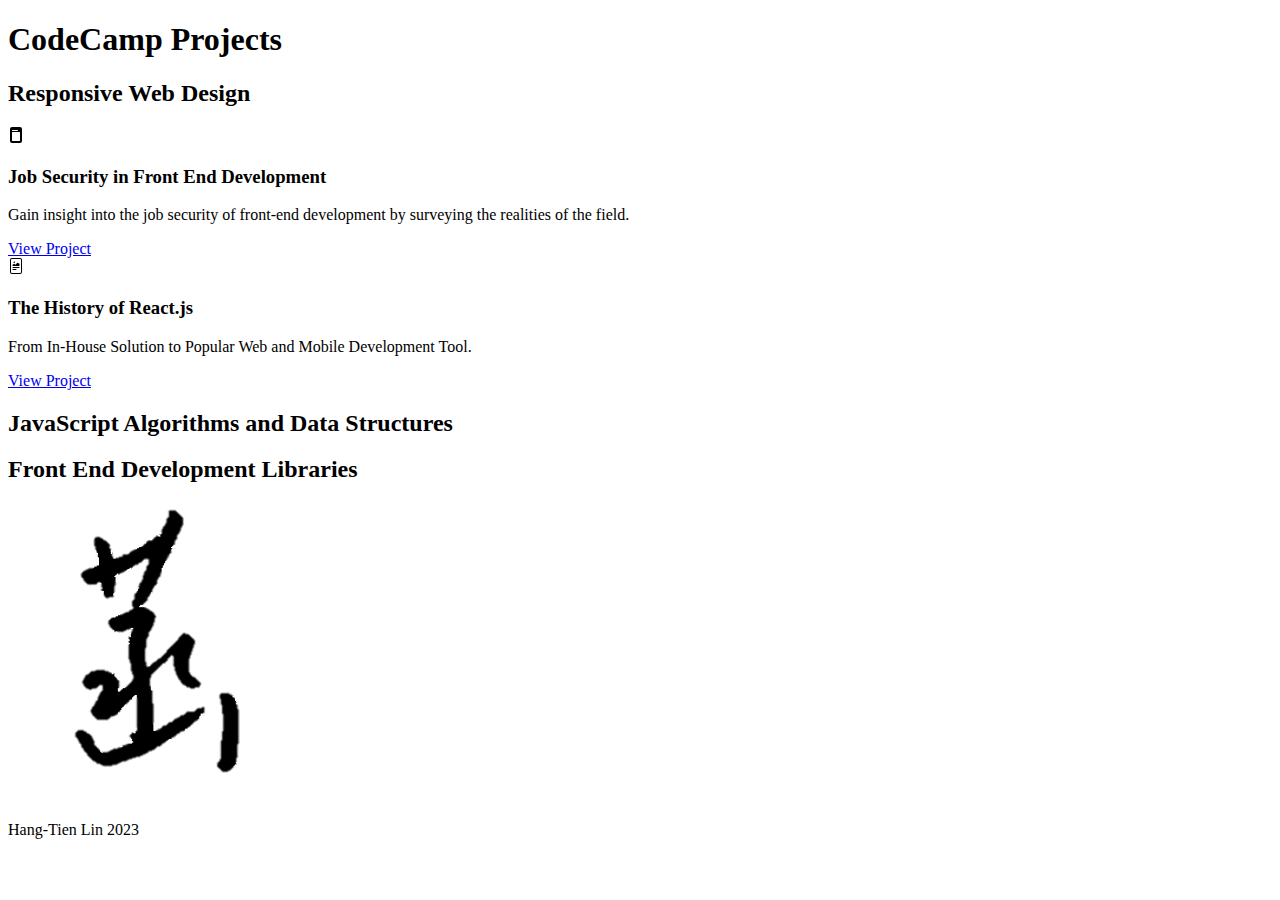
==== index.html @ a5cdaba2 "Add files via upload" ====
<!doctype html>
<html lang="en">
  <head>
    <meta charset="utf-8">
    <meta name="viewport" content="width=device-width, initial-scale=1">
    <meta name="description" content="">
    <meta name="author" content="Hang-Tien Lin">
    <title>CodeCamp Projects</title>
    <link href="CSS/bootstrap.min.css" rel="stylesheet">
    <link href="CSS/index-styles.css" rel="stylesheet">
  </head>
  <body>
    <!-- Bootstrap Icons: https://icons.getbootstrap.com/-->
    <svg xmlns="http://www.w3.org/2000/svg" style="display: none;">
      <symbol id="file-rich-text" viewBox="0 0 16 16">
        <path d="M7 4.25a.75.75 0 1 1-1.5 0 .75.75 0 0 1 1.5 0zm-.861 1.542 1.33.886 1.854-1.855a.25.25 0 0 1 .289-.047l1.888.974V7.5a.5.5 0 0 1-.5.5H5a.5.5 0 0 1-.5-.5V7s1.54-1.274 1.639-1.208zM5 9a.5.5 0 0 0 0 1h6a.5.5 0 0 0 0-1H5zm0 2a.5.5 0 0 0 0 1h3a.5.5 0 0 0 0-1H5z"/>
        <path d="M2 2a2 2 0 0 1 2-2h8a2 2 0 0 1 2 2v12a2 2 0 0 1-2 2H4a2 2 0 0 1-2-2V2zm10-1H4a1 1 0 0 0-1 1v12a1 1 0 0 0 1 1h8a1 1 0 0 0 1-1V2a1 1 0 0 0-1-1z"/>
      </symbol>
      <symbol id="file-post-fill" viewBox="0 0 16 16">
        <path d="M12 0H4a2 2 0 0 0-2 2v12a2 2 0 0 0 2 2h8a2 2 0 0 0 2-2V2a2 2 0 0 0-2-2zM4.5 3h5a.5.5 0 0 1 0 1h-5a.5.5 0 0 1 0-1zm0 2h7a.5.5 0 0 1 .5.5v8a.5.5 0 0 1-.5.5h-7a.5.5 0 0 1-.5-.5v-8a.5.5 0 0 1 .5-.5z"/>
      </symbol>
    </svg>
  <main>
    <h1 class="visually-hidden">CodeCamp Projects</h1>

    <div class="b-example-divider"></div>

    <div class="container px-4 py-5" id="hanging-icons">
      <h2 class="pb-2 border-bottom">Responsive Web Design</h2>
      <div class="row g-4 py-5 row-cols-1 row-cols-lg-3">
        <div class="col d-flex align-items-start">
          <div class="icon-square text-bg-light d-inline-flex align-items-center justify-content-center fs-4 flex-shrink-0 me-3">
            <svg class="bi" width="1em" height="1em"><use xlink:href="#file-post-fill"/></svg>
          </div>
          <div>
            <h3 class="fs-2">Job Security in Front End Development</h3>
            <p>Gain insight into the job security of front-end development by surveying the realities of the field.</p>
            <a href="jobsecurity-frontenddev.html" class="btn btn-secondary" target="_blank">
              View Project
            </a>
          </div>
        </div>
        <div class="col d-flex align-items-start">
          <div class="icon-square text-bg-light d-inline-flex align-items-center justify-content-center fs-4 flex-shrink-0 me-3">
            <svg class="bi" width="1em" height="1em"><use xlink:href="#file-rich-text"/></svg>
          </div>
          <div>
            <h3 class="fs-2">The History of React.js</h3>
            <p>From In-House Solution to Popular Web and Mobile Development Tool.</p>
            <a href="react-history.html" class="btn btn-secondary" target="_blank">
              View Project
            </a>
          </div>
        </div>
      </div>
    </div>

    <div class="b-example-divider"></div>

    <div class="container px-4 py-5" id="hanging-icons">
      <h2 class="pb-2 border-bottom">JavaScript Algorithms and Data Structures</h2>
      <div class="row g-4 py-5 row-cols-1 row-cols-lg-3">

      </div>
    </div>

    <div class="b-example-divider"></div>

    <div class="container px-4 py-5" id="hanging-icons">
      <h2 class="pb-2 border-bottom">Front End Development Libraries</h2>
      <div class="row g-4 py-5 row-cols-1 row-cols-lg-3">

      </div>
    </div>

    <div class="b-example-divider"></div>
    <footer> 
      <div class="box">
      <a href="https://htlin.me/" target="_blank">
      <img class="htlicon" src="images/faviconhtl.png">
      </a>
      <br><br>
      <p>Hang-Tien Lin 2023</p>
      </div>
    </footer>
  </main>

  <!--JS-->
  <script src="js/bootstrap.bundle.min.js"></script>    
  </body>
</html>
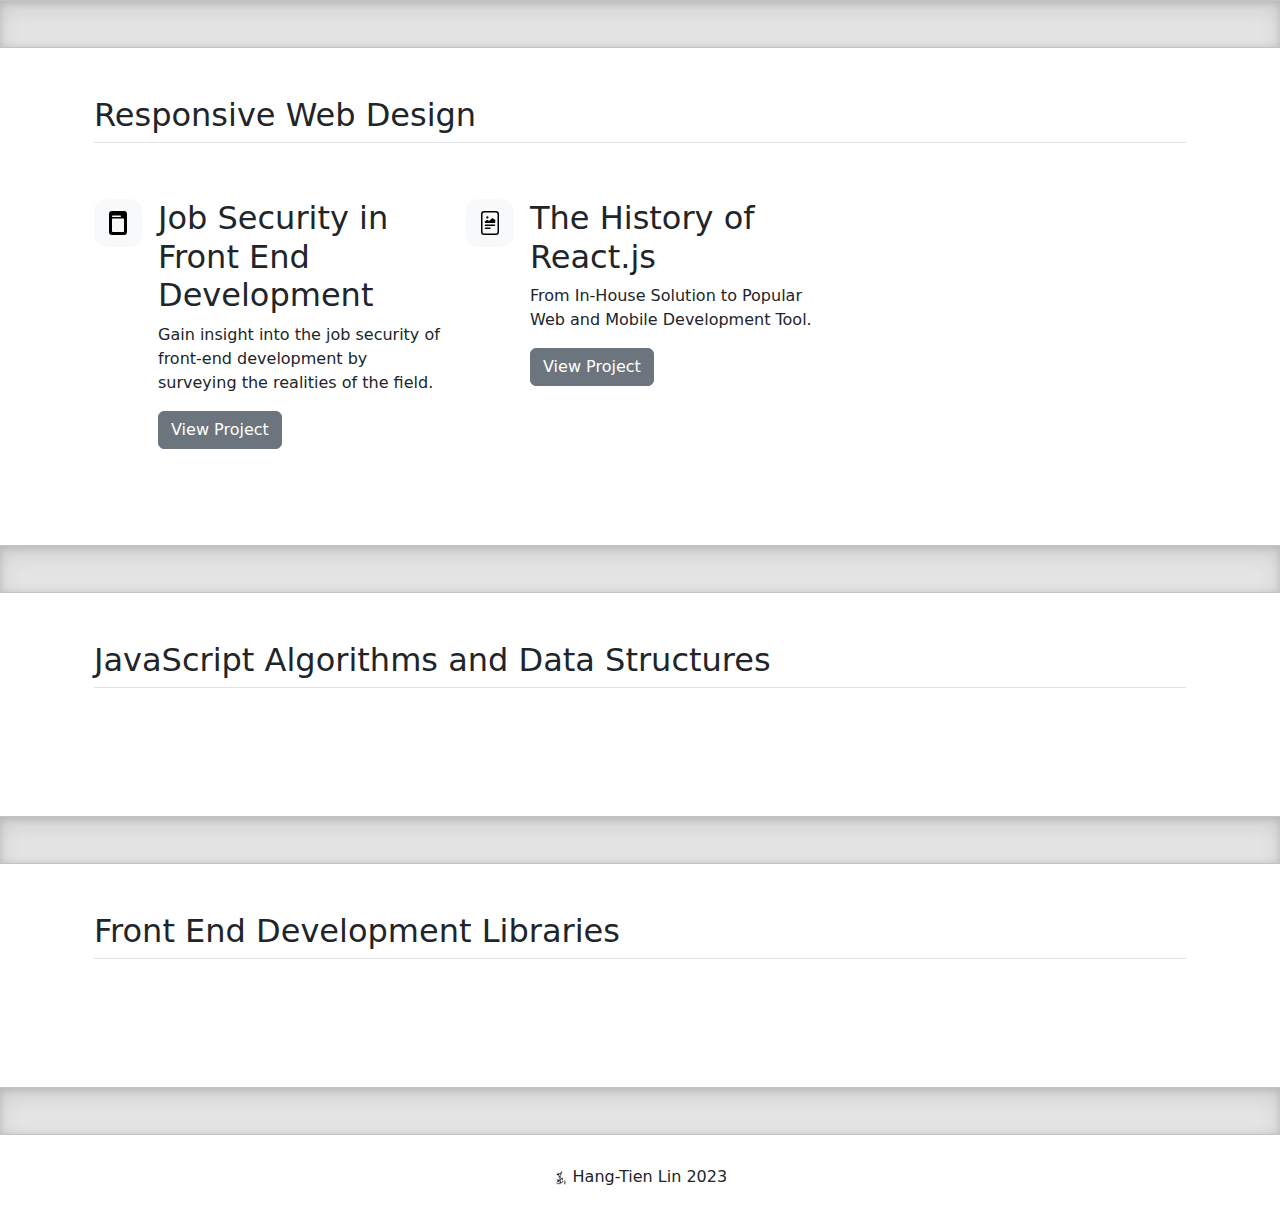
==== commit 1231db1d: "Update index.html" ====
--- a/index.html
+++ b/index.html
@@ -6,8 +6,8 @@
     <meta name="description" content="">
     <meta name="author" content="Hang-Tien Lin">
     <title>CodeCamp Projects</title>
-    <link href="CSS/bootstrap.min.css" rel="stylesheet">
-    <link href="CSS/index-styles.css" rel="stylesheet">
+    <link href="css/bootstrap.min.css" rel="stylesheet">
+    <link href="css/index-styles.css" rel="stylesheet">
   </head>
   <body>
     <!-- Bootstrap Icons: https://icons.getbootstrap.com/-->
--- a/css/index-styles.css
+++ b/css/index-styles.css
@@ -0,0 +1,57 @@
+.b-example-divider {
+  height: 3rem;
+  background-color: rgba(0, 0, 0, .1);
+  border: solid rgba(0, 0, 0, .15);
+  border-width: 1px 0;
+  box-shadow: inset 0 .5em 1.5em rgba(0, 0, 0, .1), inset 0 .125em .5em rgba(0, 0, 0, .15);
+}
+
+.b-example-vr {
+  flex-shrink: 0;
+  width: 1.5rem;
+  height: 100vh;
+}
+
+.bi {
+  vertical-align: -.125em;
+  fill: currentColor;
+}
+
+.nav-scroller {
+  position: relative;
+  z-index: 2;
+  height: 2.75rem;
+  overflow-y: hidden;
+}
+
+.nav-scroller .nav {
+  display: flex;
+  flex-wrap: nowrap;
+  padding-bottom: 1rem;
+  margin-top: -1px;
+  overflow-x: auto;
+  text-align: center;
+  white-space: nowrap;
+  -webkit-overflow-scrolling: touch;
+}
+
+.icon-square {
+  width: 3rem;
+  height: 3rem;
+  border-radius: .75rem;
+}
+
+footer{
+  text-align: center;
+  margin-top: 30px;
+}
+.htlicon{
+  height: 0.9em;
+  margin-right: 5px;
+}
+.box{
+  display: flex;
+  flex-direction: row;
+  justify-content:center;
+  align-items: baseline;
+}